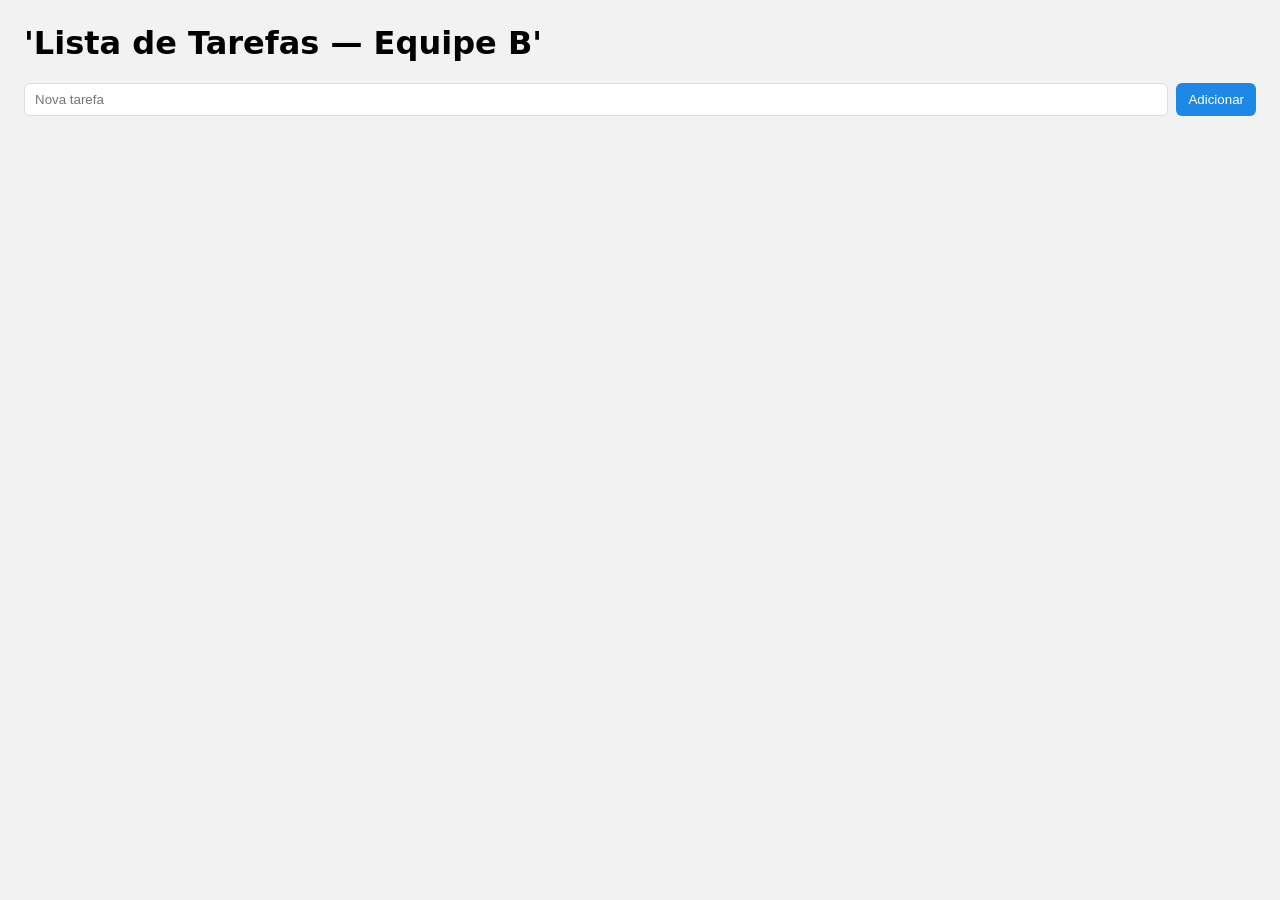
==== todo-merge-lab-starter/index.html @ c9e8b9b2 "Alterações <h1>" ====
<!doctype html>
<html lang="pt-br">
<head>
  <meta charset="utf-8"/>
  <meta name="viewport" content="width=device-width, initial-scale=1"/>
  <title>Todo App</title>
  <link rel="stylesheet" href="style.css"/>
</head>
<body>
  <h1 id="title">'Lista de Tarefas — Equipe B'</h1>
  <form id="form">
    <input id="newItem" placeholder="Nova tarefa" />
    <button class="btn" type="submit">Adicionar</button>
  </form>
  <ul id="list"></ul>
  <script src="app.js"></script>
</body>
</html>
---- todo-merge-lab-starter/style.css ----
body { font-family: system-ui, Arial, sans-serif; background: #f2f2f2; margin: 0; padding: 24px; }
h1 { margin-top: 0; }
form { display: flex; gap: 8px; margin-bottom: 12px; }
#newItem { flex: 1; padding: 8px 10px; border-radius: 6px; border: 1px solid #ddd; }
.btn { padding: 8px 12px; border: 0; border-radius: 6px; background: #1e88e5; color: white; cursor: pointer; }
li { background: #fff; padding: 8px 10px; margin-bottom: 6px; border-radius: 6px; list-style: none; }
li.done { text-decoration: line-through; color: #777; }
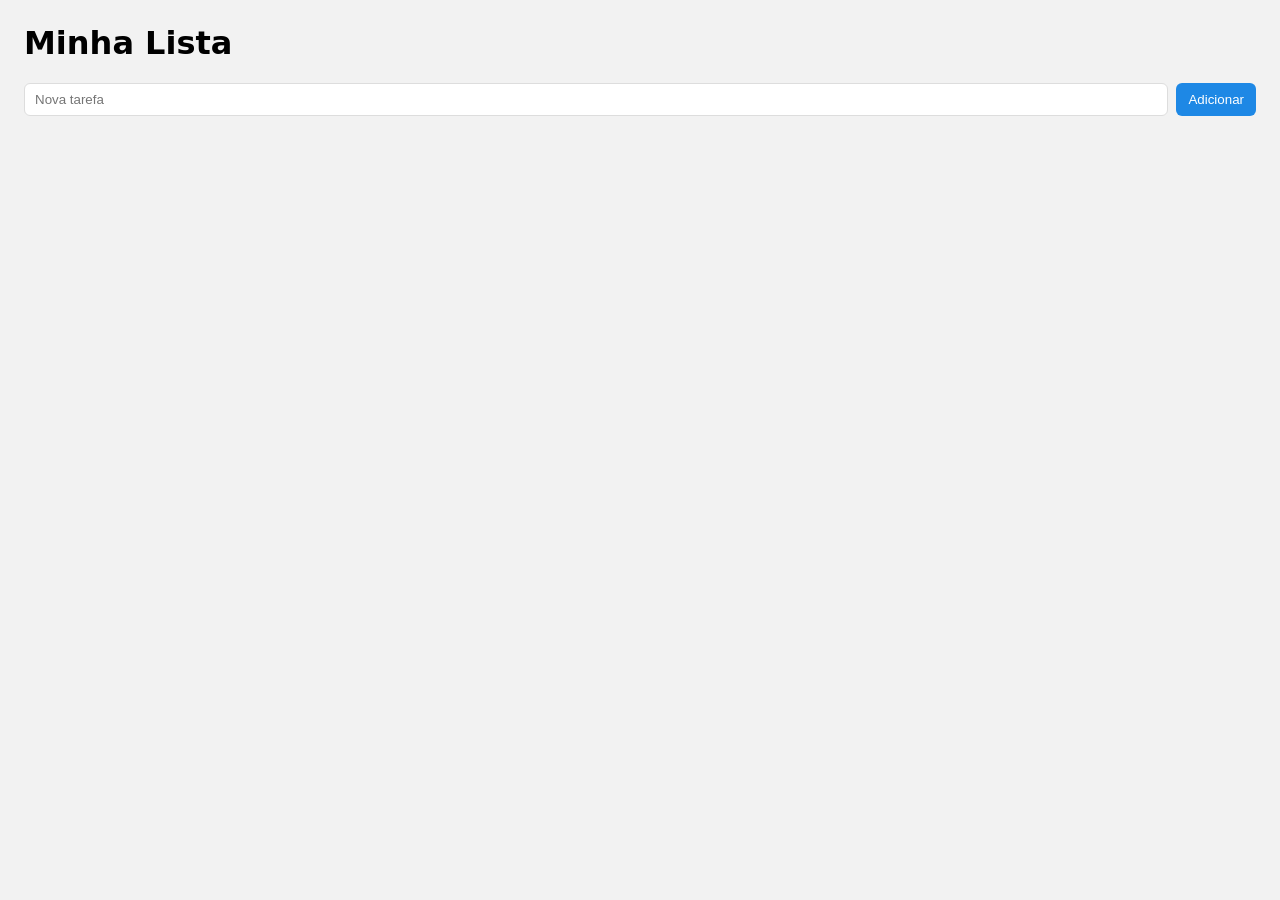
==== commit 368f0335: "Index" ====
--- a/todo-merge-lab-starter/index.html
+++ b/todo-merge-lab-starter/index.html
@@ -7,7 +7,7 @@
   <link rel="stylesheet" href="style.css"/>
 </head>
 <body>
-  <h1 id="title">'Lista de Tarefas — Equipe B'</h1>
+  <h1 id="title">Minha Lista</h1>
   <form id="form">
     <input id="newItem" placeholder="Nova tarefa" />
     <button class="btn" type="submit">Adicionar</button>
